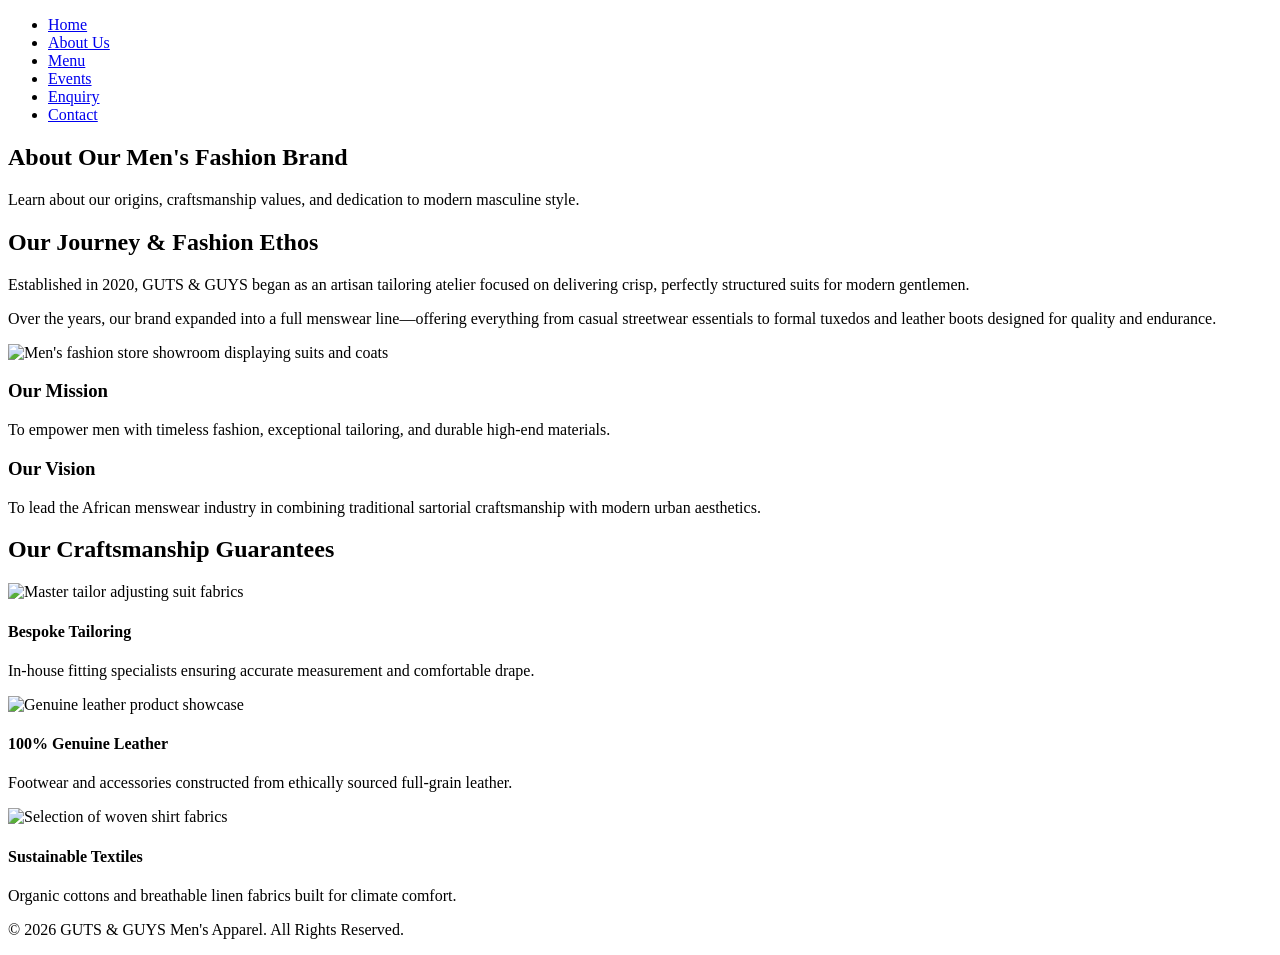
==== pages/aboutus.html @ 2de96e40 "website updates website was updated" ====
<!DOCTYPE html>
<html lang="en">
<head>
    <!-- Character encoding and viewport setup -->
    <meta charset="UTF-8">
    <meta name="viewport" content="width=device-width, initial-scale=1.0">
    <title>GUTS & GUYS | About Us</title>
    <link rel="stylesheet" href="../css/style.css">
</head>
<body>

    <!-- Header Navigation Section -->
    <header>
        <nav>
            <ul>
                <li><a href="../index.html">Home</a></li>
                <li><a href="aboutus.html" class="active">About Us</a></li>
                <li><a href="menu.html">Menu</a></li>
                <li><a href="events.html">Events</a></li>
                <li><a href="enquiry.html">Enquiry</a></li>
                <li><a href="contact.html">Contact</a></li>
            </ul>
        </nav>
    </header>

    <main>
        <!-- Page Title Header Section -->
        <section class="page-title">
            <h2>About Our Men's Fashion Brand</h2>
            <p>Learn about our origins, craftsmanship values, and dedication to modern masculine style.</p>
        </section>

        <!-- Brand Story Section -->
        <section class="history-section">
            <div class="history-text">
                <h2>Our Journey & Fashion Ethos</h2>
                <p>Established in 2020, GUTS & GUYS began as an artisan tailoring atelier focused on delivering crisp, perfectly structured suits for modern gentlemen.</p>
                <p>Over the years, our brand expanded into a full menswear line—offering everything from casual streetwear essentials to formal tuxedos and leather boots designed for quality and endurance.</p>
            </div>
            <div class="history-image">
                <img src="https://images.unsplash.com/photo-1441986300917-64674bd600d8?auto=format&fit=crop&w=600&q=80" alt="Men's fashion store showroom displaying suits and coats">
            </div>
        </section>

        <!-- Mission & Vision Blocks -->
        <section class="mission-vision">
            <article class="mv-box">
                <h3>Our Mission</h3>
                <p>To empower men with timeless fashion, exceptional tailoring, and durable high-end materials.</p>
            </article>
            <article class="mv-box">
                <h3>Our Vision</h3>
                <p>To lead the African menswear industry in combining traditional sartorial craftsmanship with modern urban aesthetics.</p>
            </article>
        </section>

        <!-- Quality Certifications and Craft Standards -->
        <section class="team-section">
            <h2>Our Craftsmanship Guarantees</h2>
            <div class="team-grid">
                <article class="team-card">
                    <img src="https://images.unsplash.com/photo-1617137984095-74e4e5e3613f?auto=format&fit=crop&w=300&q=80" alt="Master tailor adjusting suit fabrics">
                    <h4>Bespoke Tailoring</h4>
                    <p>In-house fitting specialists ensuring accurate measurement and comfortable drape.</p>
                </article>

                <article class="team-card">
                    <img src="https://images.unsplash.com/photo-1548883354-7622d03aca27?auto=format&fit=crop&w=300&q=80" alt="Genuine leather product showcase">
                    <h4>100% Genuine Leather</h4>
                    <p>Footwear and accessories constructed from ethically sourced full-grain leather.</p>
                </article>

                <article class="team-card">
                    <img src="https://images.unsplash.com/photo-1489987707025-afc232f7ea0f?auto=format&fit=crop&w=300&q=80" alt="Selection of woven shirt fabrics">
                    <h4>Sustainable Textiles</h4>
                    <p>Organic cottons and breathable linen fabrics built for climate comfort.</p>
                </article>
            </div>
        </section>
    </main>

    <!-- Global Footer -->
    <footer class="main-footer">
        <div class="footer-content">
            <p>&copy; 2026 GUTS & GUYS Men's Apparel. All Rights Reserved.</p>
        </div>
    </footer>

</body>
</html>
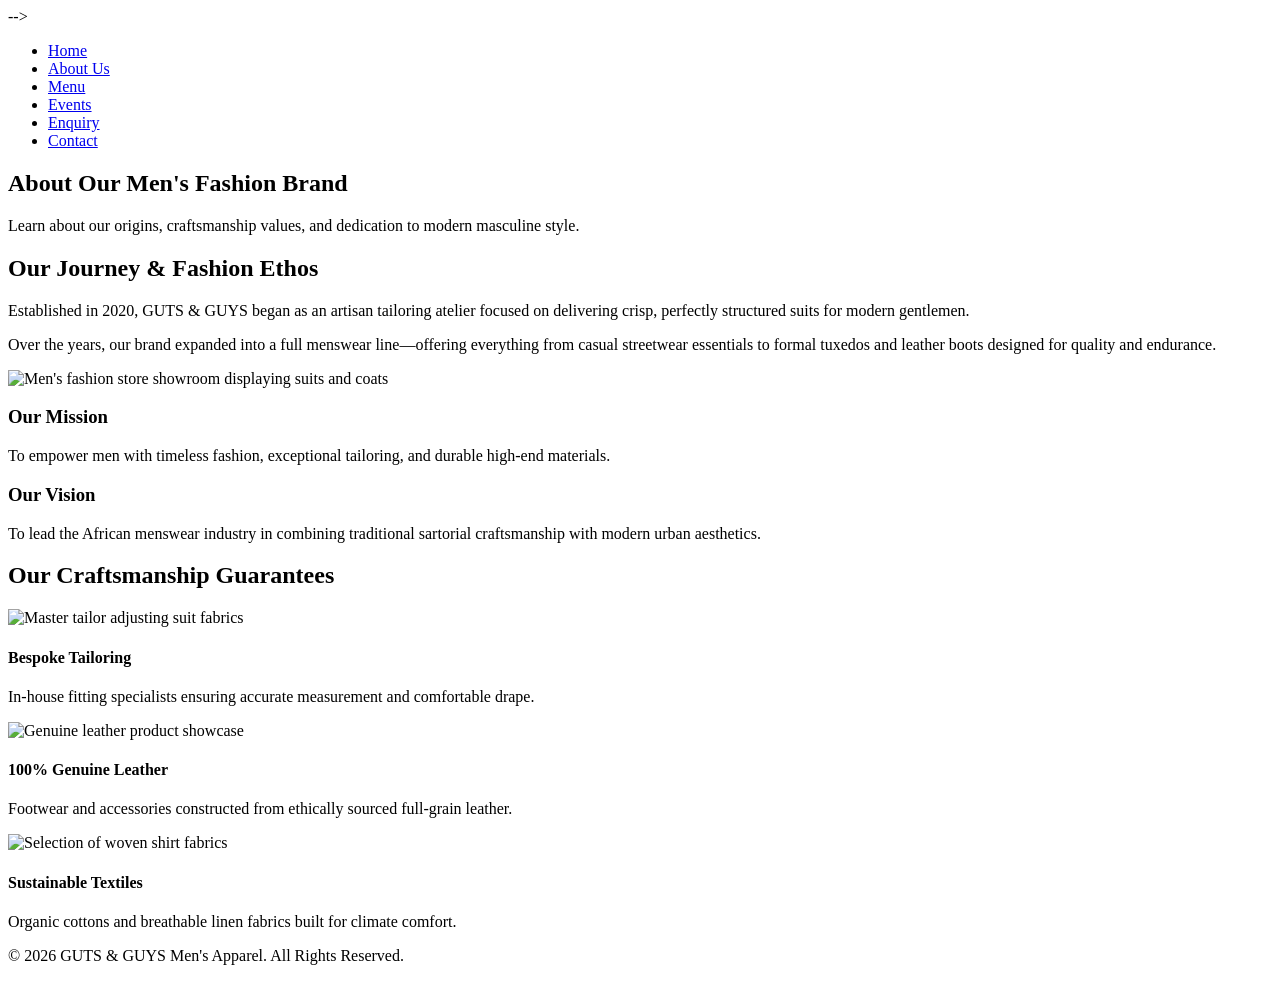
==== commit 47f7ca7e: "part 3" ====
--- a/pages/aboutus.html
+++ b/pages/aboutus.html
@@ -5,7 +5,9 @@
     <meta charset="UTF-8">
     <meta name="viewport" content="width=device-width, initial-scale=1.0">
     <title>GUTS & GUYS | About Us</title>
-    <link rel="stylesheet" href="../css/style.css">
+    <link rel="stylesheet" href="../miscellanous/style.css"
+    <!-- Link your external JS file before </body> -->
+    <script src="../js/js/main.js"></script>
 </head>
 <body>
 
